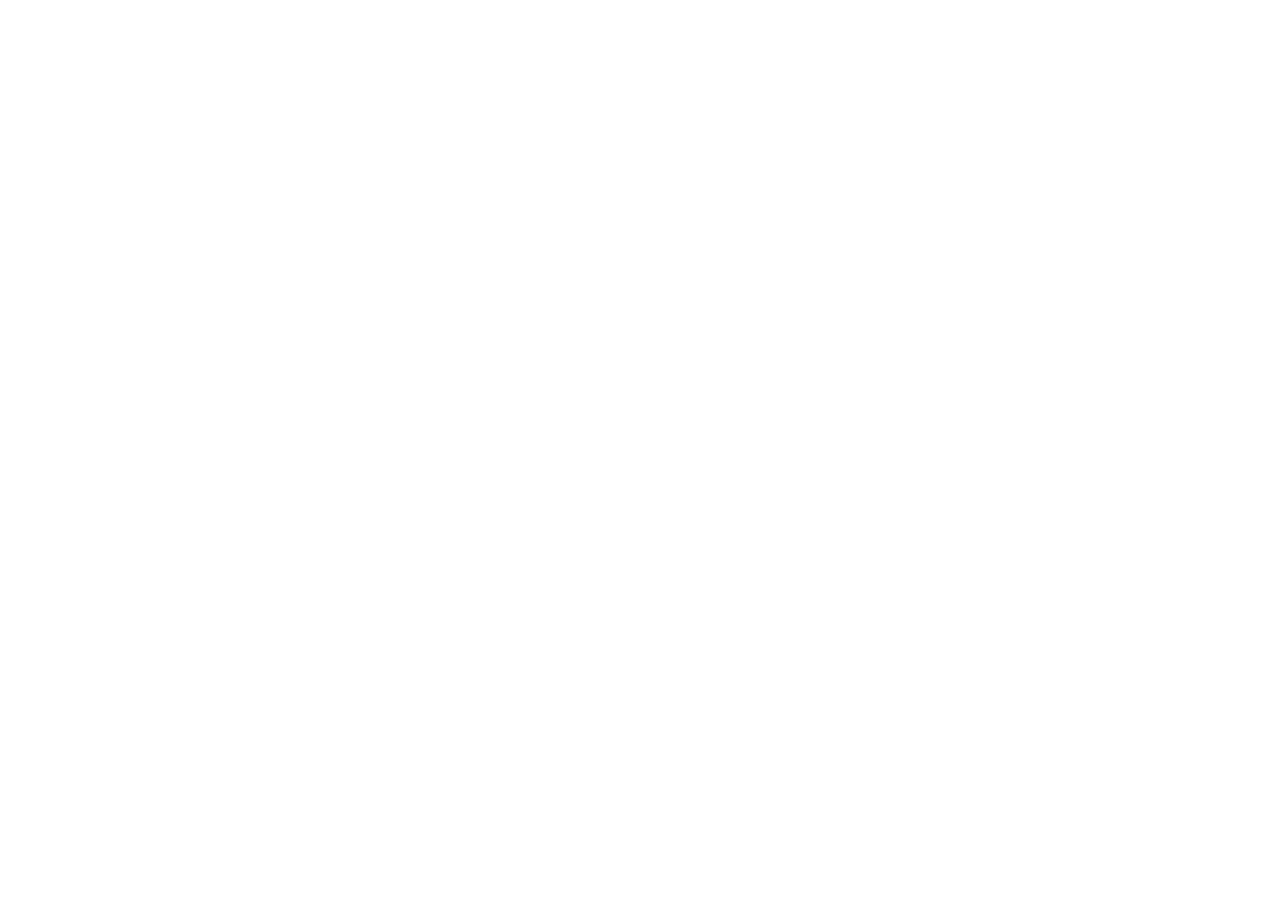
==== test.html @ 00fca038 "随机样式插件" ====
<!doctype html>
<html lang="en">
<head>
	<meta charset="UTF-8">
	<meta name="viewport"
		  content="width=device-width, user-scalable=no, initial-scale=1.0, maximum-scale=1.0, minimum-scale=1.0">
	<meta http-equiv="X-UA-Compatible" content="ie=edge">
	<title>Document</title>
</head>
<body>

<script>
	//所有连续子数组中和最大的值。
	/*	var arr = [1, -2, -3, 4, 5, -6, 7, 3, 4, 1, 9, 10, 11];
	 function continuousMaximumSum(arr) {
	 var sum = 0, result = 0, arr1 = [];
	 for (var i = 0; i < arr.length; i++) {
	 if (arr[i] > 0) {
	 sum += arr[i];
	 arr1.push(sum);
	 } else {
	 sum = 0;
	 }
	 }
	 return Math.max.apply(null, arr1)
	 }
	 console.log(continuousMaximumSum(arr));*/


	//某餐馆有n张桌子，每张桌子有一个参数：a 可容纳的最大人数；
	// 有m批客人，每批客人有两个参数:b人数，c预计消费金额。 在不允许拼桌的情况下
	// ，请实现一个算法选择其中一部分客人，使得总预计消费金额最大
	/*	var desk = 10, //桌子的总数
	 deskMaxPeople = 10,//桌子容纳最大人数
	 items = 8, //一共有多少批客人
	 peo = [3, 5, 5, 2, 10, 5, 10, 7],//每批客人的人数
	 money = [100, 100, 100, 100, 100, 100, 100, 100];//每批预计消费金额
	 function largestConsumption(desk, deskMaxPeople, items, peo, money) {
	 var arr1 = peo, arr2 = money;
	 var arr1 = arr1.reduce(function (att, val) {
	 for (var i = 0; i < arr1.length; i++) {
	 att[val] = arr2[i];
	 }
	 return att;
	 }, {});
	 console.log(arr1);
	 }
	 console.log(largestConsumption(desk, deskMaxPeople, items, peo, money));*/

	//小青蛙有一天不小心落入了一个地下迷宫,小青蛙希望用自己仅剩的体力值P跳出这个地下迷宫。
	// 为了让问题简单,假设这是一个n*m的格子迷宫,迷宫每个位置为0或者1,0代表这个位置有障碍物,
	// 小青蛙达到不了这个位置;1代表小青蛙可以达到的位置。小青蛙初始在(0,0)位置,地下迷宫的
	// 出口在(0,m-1)(保证这两个位置都是1,并且保证一定有起点到终点可达的路径),小青蛙在迷宫中
	// 水平移动一个单位距离需要消耗1点体力值,向上爬一个单位距离需要消耗3个单位的体力值,向下
	// 移动不消耗体力值,当小青蛙的体力值等于0的时候还没有到达出口,小青蛙将无法逃离迷宫。
	// 现在需要你帮助小青蛙计算出能否用仅剩的体力值跳出迷宫(即达到(0,m-1)位置)。


	//输入一个正整数n,求n!(即阶乘)末尾有多少个0？ 比如: n = 10; n! = 3628800,所以答案为2
	function ridelastZero(number) {
		var result = 1, num = 0;
		for (var i = 1; i <= number; i++) {
			result *= i;
		}
		var str = result.toString();
		if (str.length == 0) {
			return;
		}
		for (var j = str.length; j > 0; j--) {
			if (str[j] == 0) {
				num++
			}
		}
		return num;
	}
	console.log(ridelastZero(10));
</script>
</body>
</html>
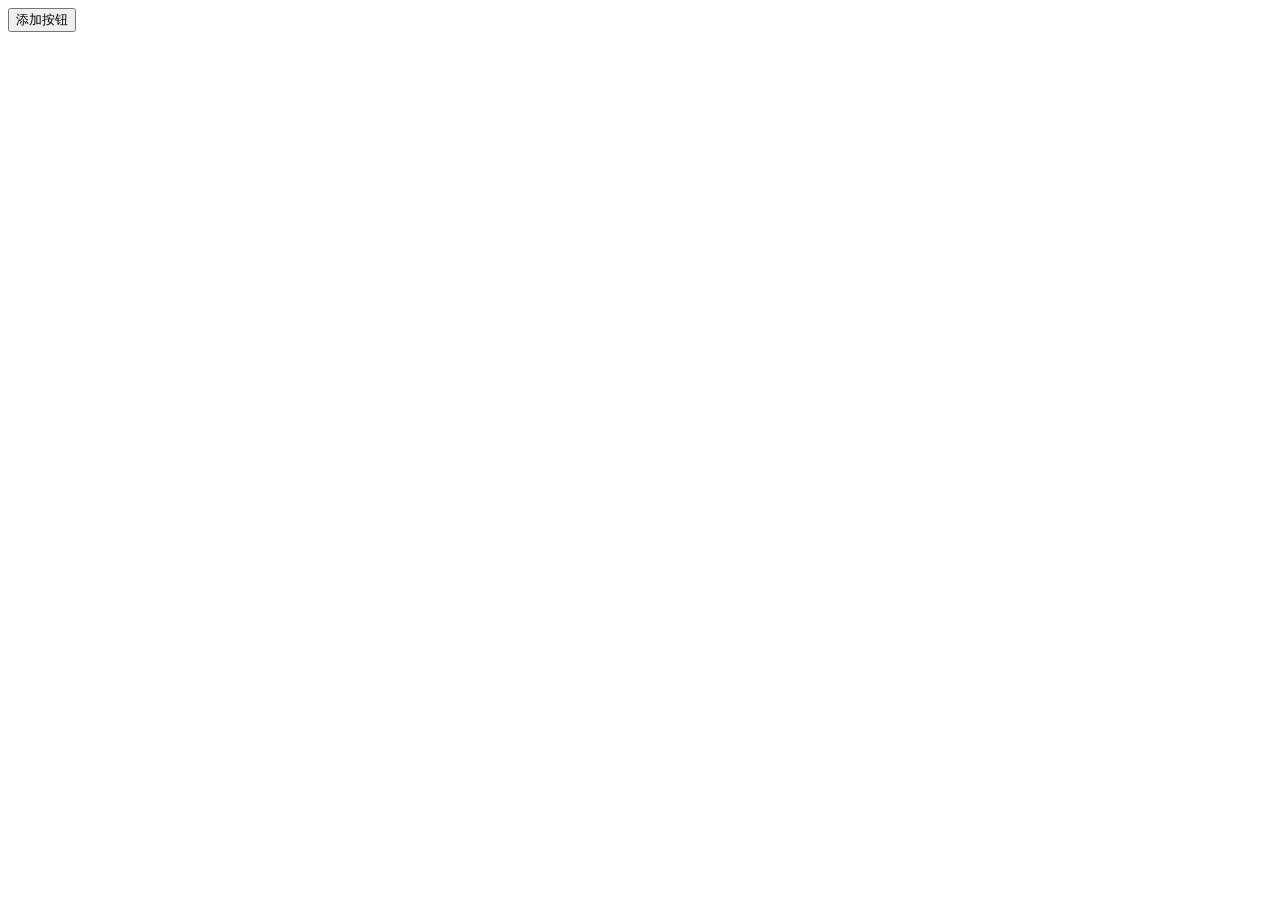
==== commit c48fe8c1: "事件委托jq  解绑一个事件  希】全部解绑" ====
--- a/test.html
+++ b/test.html
@@ -8,8 +8,24 @@
 	<title>Document</title>
 </head>
 <body>
+<button id="addBtn">添加按钮</button>
+<script type="text/javascript" src="js/jquery.js"></script>
+<script>
+/*	$.ajax({
+		url: "https://www.taobao.com/go/rgn/sys/xctrl/dispatch.php",
+		data: {
+			murl: 'http://tce.taobao.com/api/mget.htm',
+			src: 'pc',//约定的数据参数，调用来源
+			tce_sid: 827753 //约定的数据参数，sid。 另外提供活动页中另外一些楼层sid供大家练习 827788,834044,827815,827816
+		},
+		jsonpCallback: 'callBackName',
+		dataType: 'jsonp',
+		success: function (data) {
+			console.log(data.result[827753]);
+		}
+	})*/
 
-<script>
+
 	//所有连续子数组中和最大的值。
 	/*	var arr = [1, -2, -3, 4, 5, -6, 7, 3, 4, 1, 9, 10, 11];
 	 function continuousMaximumSum(arr) {
@@ -57,7 +73,7 @@
 
 
 	//输入一个正整数n,求n!(即阶乘)末尾有多少个0？ 比如: n = 10; n! = 3628800,所以答案为2
-	function ridelastZero(number) {
+/*	function ridelastZero(number) {
 		var result = 1, num = 0;
 		for (var i = 1; i <= number; i++) {
 			result *= i;
@@ -73,7 +89,16 @@
 		}
 		return num;
 	}
-	console.log(ridelastZero(10));
+	console.log(ridelastZero(10));*/
+	$('body').delegate('.btn', 'click', function () {
+		console.log('click了');//事件绑定
+	});
+	$('body').delegate('.btn', 'click');//解绑click事件
+	$('body').delegate();//解绑全部事件
+	$('#addBtn').click(function () {
+		console.log('@@');
+		$('body').append($('<a class = "btn" href="#none">我是a标签</a>'));
+	})
 </script>
 </body>
 </html>
